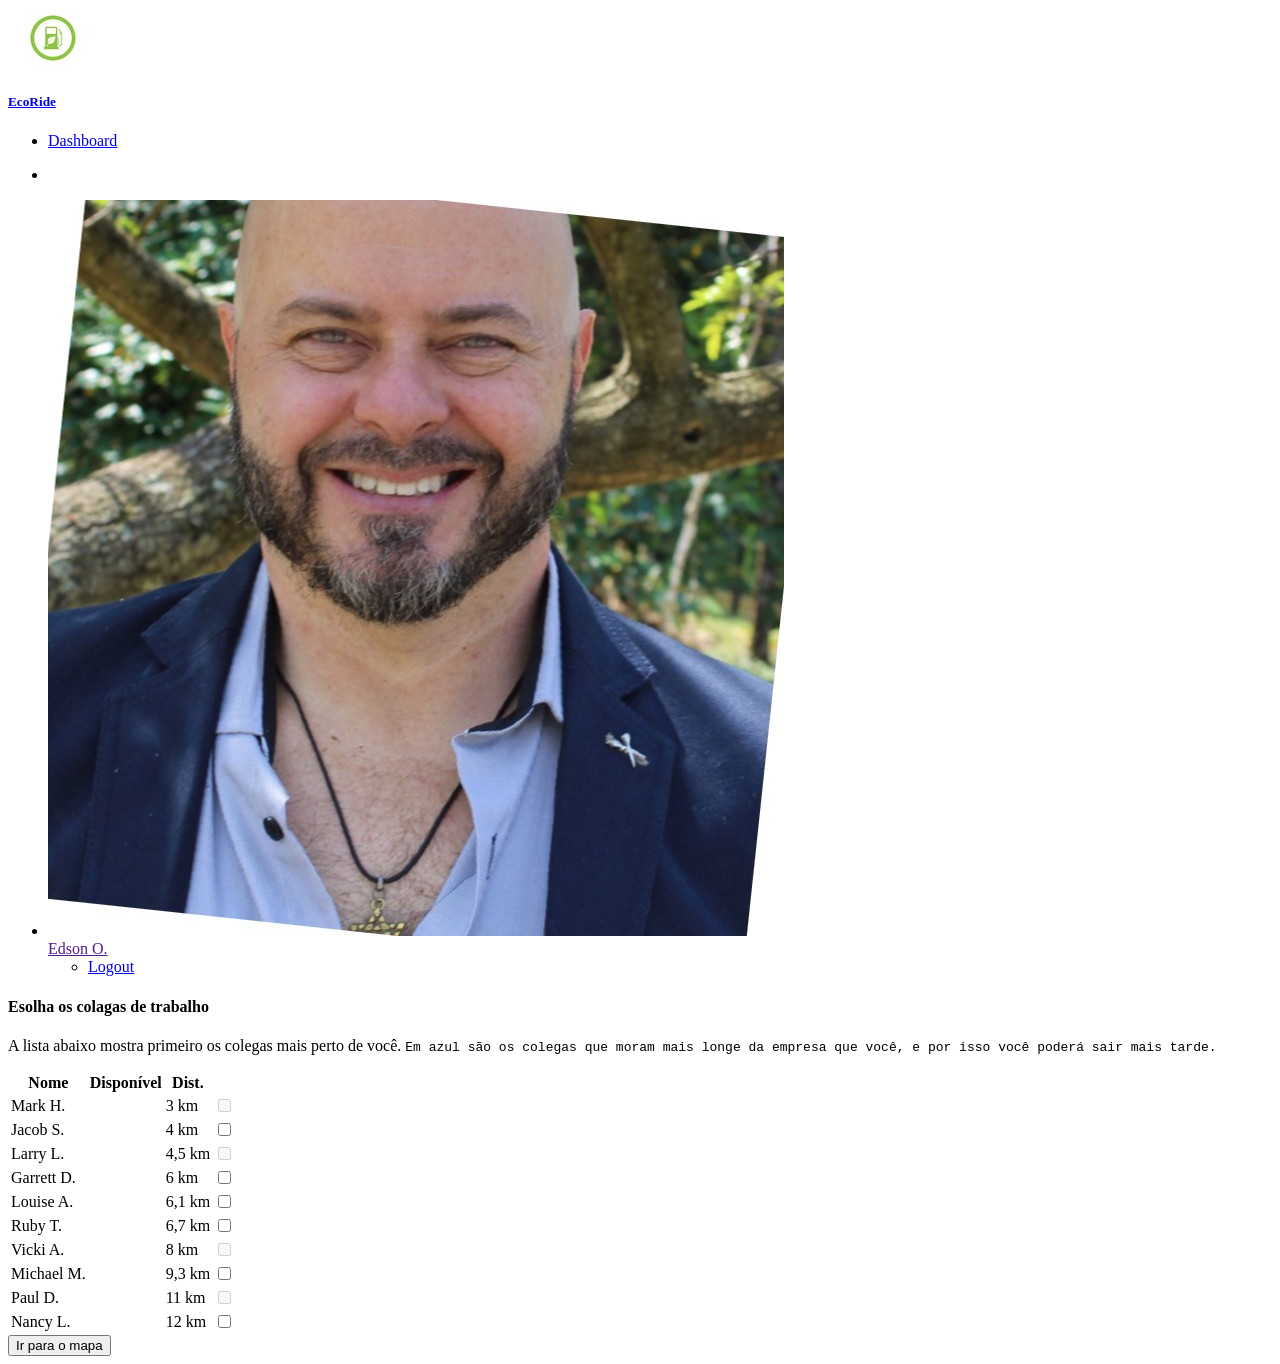
==== eco-ride/index.html @ a0eb1c3c "move app folder" ====
<!DOCTYPE html>
<html>
  <head>
    <meta charset="utf-8">
    <meta name="viewport" content="width=device-width,initial-scale=1,shrink-to-fit=no">
    <title>EcoRide</title>
    <style>
      #loader {
        transition: all 0.3s ease-in-out;
        opacity: 1;
        visibility: visible;
        position: fixed;
        height: 100vh;
        width: 100%;
        background: #fff;
        z-index: 90000;
      }
      #loader.fadeOut {
        opacity: 0;
        visibility: hidden;
      }
      .spinner {
        width: 40px;
        height: 40px;
        position: absolute;
        top: calc(50% - 20px);
        left: calc(50% - 20px);
        background-color: #333;
        border-radius: 100%;
        -webkit-animation: sk-scaleout 1.0s infinite ease-in-out;
        animation: sk-scaleout 1.0s infinite ease-in-out;
      }
      @-webkit-keyframes sk-scaleout {
        0% { -webkit-transform: scale(0) }
        100% {
          -webkit-transform: scale(1.0);
          opacity: 0;
        }
      }
      @keyframes sk-scaleout {
        0% {
          -webkit-transform: scale(0);
          transform: scale(0);
        } 100% {
          -webkit-transform: scale(1.0);
          transform: scale(1.0);
          opacity: 0;
        }
      }
    </style>
    <script defer="defer" src="js/script.js"></script>
    <script defer="defer" src="js/main.js"></script>
  </head>
  <body class="app">
    <div id="loader">
      <div class="spinner"></div>
    </div>
    <script>
      window.addEventListener('load', function load() {
        const loader = document.getElementById('loader');
        setTimeout(function() {
          loader.classList.add('fadeOut');
        }, 300);
      });
    </script>
    <div>
      <div class="sidebar">
        <div class="sidebar-inner">
          <div class="sidebar-logo">
            <div class="peers ai-c fxw-nw">
              <div class="peer peer-greed">
                <a class="sidebar-link td-n" href="index.html">
                  <div class="peers ai-c fxw-nw">
                    <div class="peer">
                      <div class="logo">
                        <img src="assets/img/logo.jpg" alt="">
                      </div>
                    </div>
                    <div class="peer peer-greed">
                      <h5 class="lh-1 mB-0 logo-text">EcoRide</h5>
                    </div>
                  </div>
                </a>
              </div>
              <div class="peer">
                <div class="mobile-toggle sidebar-toggle">
                  <a href="" class="td-n">
                    <i class="ti-arrow-circle-left"></i>
                  </a>
                </div>
              </div>
            </div>
          </div>
          <ul class="sidebar-menu scrollable pos-r">
            <li class="nav-item mT-30 actived">
              <a class="sidebar-link" href="index.html">
                <span class="icon-holder">
                  <i class="c-blue-500 ti-home"></i>
                </span>
                <span class="title">Dashboard</span>
              </a>
            </li>
          </ul>
        </div>
      </div>
      <div class="page-container">
        <div class="header navbar">
          <div class="header-container">
            <ul class="nav-left">
              <li>
                <a id="sidebar-toggle" class="sidebar-toggle" href="javascript:void(0);">
                  <i class="ti-menu"></i>
                </a>
              </li>
            </ul>
            <ul class="nav-right">
              <li class="dropdown">
                <a href="" class="dropdown-toggle no-after peers fxw-nw ai-c lh-1" data-bs-toggle="dropdown">
                  <div class="peer mR-10">
                    <img class="w-2r bdrs-50p" src="./assets/img/avatar.jpeg" alt="">
                  </div>
                  <div class="peer">
                    <span class="fsz-sm c-grey-900">Edson O.</span>
                  </div>
                </a>
                <ul class="dropdown-menu fsz-sm">
                  <li>
                    <a href="signin.html" class="d-b td-n pY-5 bgcH-grey-100 c-grey-700">
                      <i class="ti-power-off mR-10"></i>
                      <span>Logout</span>
                    </a>
                  </li>
                </ul>
              </li>
            </ul>
          </div>
        </div>
        <main class="main-content bgc-grey-100">
          <div id="mainContent">
            <div class="container-fluid">
              <div class="row">
                <div class="col-md-12">
                  <div class="bgc-white bd bdrs-3 p-20 mB-20">
                    <h4 class="c-grey-900 mB-20">Esolha os colagas de trabalho</h4>
                    <p>A lista abaixo mostra primeiro os colegas mais perto de você. <code class="text-info">Em azul são os colegas que moram mais longe da empresa que você, e por isso você poderá sair mais tarde.</code></p>
                    <table class="table" id="coworkers">
                      <thead class="table-dark">
                        <tr>
                          <th class="text-center" scope="col">Nome</th>
                          <th class="text-center" scope="col">Disponível</th>
                          <th class="text-center" scope="col">Dist.</th>
                          <th></th>
                        </tr>
                      </thead>
                      <tbody>
                        <tr class="table-info">
                          <td class="text-center coworker-item" data-address="Rua Tupinambarana, 757 - Colônia Terra Nova, Manaus - State of Amazonas, 69093-077">Mark H.</td>
                          <td class="text-center"><i class="c-red-800 ti-close"></i></td>
                          <td>3 km</td>
                          <td class="text-center" style="width: 15%;">
                            <div class="custom-checkbox custom-control">
                              <input type="checkbox" id="employee" class="custom-control-input" disabled>
                              <label class="custom-control-label" for="employee">&nbsp;</label>
                            </div>
                          </td>
                        </tr>
                        <tr>
                          <td class="text-center coworker-item" data-address="Rua Tupinambarana, 757 - Colônia Terra Nova, Manaus - State of Amazonas, 69093-077">Jacob S.</td>
                          <td class="text-center"><i class="c-blue-800 ti-check"></i></td>
                          <td>4 km</td>
                          <td class="text-center" style="width: 15%;">
                            <div class="custom-checkbox custom-control">
                              <input type="checkbox" id="employee" class="custom-control-input">
                              <label class="custom-control-label" for="employee">&nbsp;</label>
                            </div>
                          </td>
                        </tr>
                        <tr class="table-info">
                          <td class="text-center coworker-item" data-address="Rua Tupinambarana, 757 - Colônia Terra Nova, Manaus - State of Amazonas, 69093-077">Larry L.</td>
                          <td class="text-center"><i class="c-red-800 ti-close"></i></td>
                          <td>4,5 km</td>
                          <td class="text-center" style="width: 15%;">
                            <div class="custom-checkbox custom-control">
                              <input type="checkbox" id="employee" class="custom-control-input" disabled>
                              <label class="custom-control-label" for="employee">&nbsp;</label>
                            </div>
                          </td>
                        </tr>
                        <tr>
                          <td class="text-center coworker-item" data-address="Rua Tupinambarana, 757 - Colônia Terra Nova, Manaus - State of Amazonas, 69093-077">Garrett D.</td>
                          <td class="text-center"><i class="c-blue-800 ti-check"></i></td>
                          <td>6 km</td>
                          <td class="text-center" style="width: 15%;">
                            <div class="custom-checkbox custom-control">
                              <input type="checkbox" id="employee" class="custom-control-input">
                              <label class="custom-control-label" for="employee">&nbsp;</label>
                            </div>
                          </td>
                        </tr>
                        <tr>
                          <td class="text-center coworker-item" data-address="Rua Tupinambarana, 757 - Colônia Terra Nova, Manaus - State of Amazonas, 69093-077">Louise A.</td>
                          <td class="text-center"><i class="c-blue-800 ti-check"></i></td>
                          <td>6,1 km</td>
                          <td class="text-center" style="width: 15%;">
                            <div class="custom-checkbox custom-control">
                              <input type="checkbox" id="employee" class="custom-control-input">
                              <label class="custom-control-label" for="employee">&nbsp;</label>
                            </div>
                          </td>
                        </tr>
                        <tr class="table-info">
                          <td class="text-center coworker-item" data-address="Rua Tupinambarana, 757 - Colônia Terra Nova, Manaus - State of Amazonas, 69093-077">Ruby T.</td>
                          <td class="text-center"><i class="c-blue-800 ti-check"></i></td>
                          <td>6,7 km</td>
                          <td class="text-center" style="width: 15%;">
                            <div class="custom-checkbox custom-control">
                              <input type="checkbox" id="employee" class="custom-control-input">
                              <label class="custom-control-label" for="employee">&nbsp;</label>
                            </div>
                          </td>
                        </tr>
                        <tr class="table-info">
                          <td class="text-center coworker-item" data-address="Rua Tupinambarana, 757 - Colônia Terra Nova, Manaus - State of Amazonas, 69093-077">Vicki A.</td>
                          <td class="text-center"><i class="c-red-800 ti-close"></i></td>
                          <td>8 km</td>
                          <td class="text-center" style="width: 15%;">
                            <div class="custom-checkbox custom-control">
                              <input type="checkbox" id="employee" class="custom-control-input" disabled>
                              <label class="custom-control-label" for="employee">&nbsp;</label>
                            </div>
                          </td>
                        </tr>
                        <tr class="table-info">
                          <td class="text-center coworker-item" data-address="Rua Tupinambarana, 757 - Colônia Terra Nova, Manaus - State of Amazonas, 69093-077">Michael M.</td>
                          <td class="text-center"><i class="c-blue-800 ti-check"></i></td>
                          <td>9,3 km</td>
                          <td class="text-center" style="width: 15%;">
                            <div class="custom-checkbox custom-control">
                              <input type="checkbox" id="employee" class="custom-control-input">
                              <label class="custom-control-label" for="employee">&nbsp;</label>
                            </div>
                          </td>
                        </tr>
                        <tr>
                          <td class="text-center coworker-item" data-address="Rua Tupinambarana, 757 - Colônia Terra Nova, Manaus - State of Amazonas, 69093-077">Paul D.</td>
                          <td class="text-center"><i class="c-red-800 ti-close"></i></td>
                          <td>11 km</td>
                          <td class="text-center" style="width: 15%;">
                            <div class="custom-checkbox custom-control">
                              <input type="checkbox" id="employee" class="custom-control-input" disabled>
                              <label class="custom-control-label" for="employee">&nbsp;</label>
                            </div>
                          </td>
                        </tr>
                        <tr>
                          <td class="text-center coworker-item" data-address="Rua Tupinambarana, 757 - Colônia Terra Nova, Manaus - State of Amazonas, 69093-077">Nancy L.</td>
                          <td class="text-center"><i class="c-blue-800 ti-check"></i></td>
                          <td>12 km</td>
                          <td class="text-center" style="width: 15%;">
                            <div class="custom-checkbox custom-control">
                              <input type="checkbox" id="employee" class="custom-control-input">
                              <label class="custom-control-label" for="employee">&nbsp;</label>
                            </div>
                          </td>
                        </tr>
                      </tbody>
                    </table>
                  </div>
                </div>
                <div class="col-md-12 mb-4">
                  <div class="d-grid gap-2">
                    <button class="btn btn-lg btn-primary btn-color" type="button" id="gomap">Ir para o mapa</button>
                  </div>
                </div>
              </div>
            </div>
          </div>
        </main>
      </div>
    </div>
  </body>
</html>
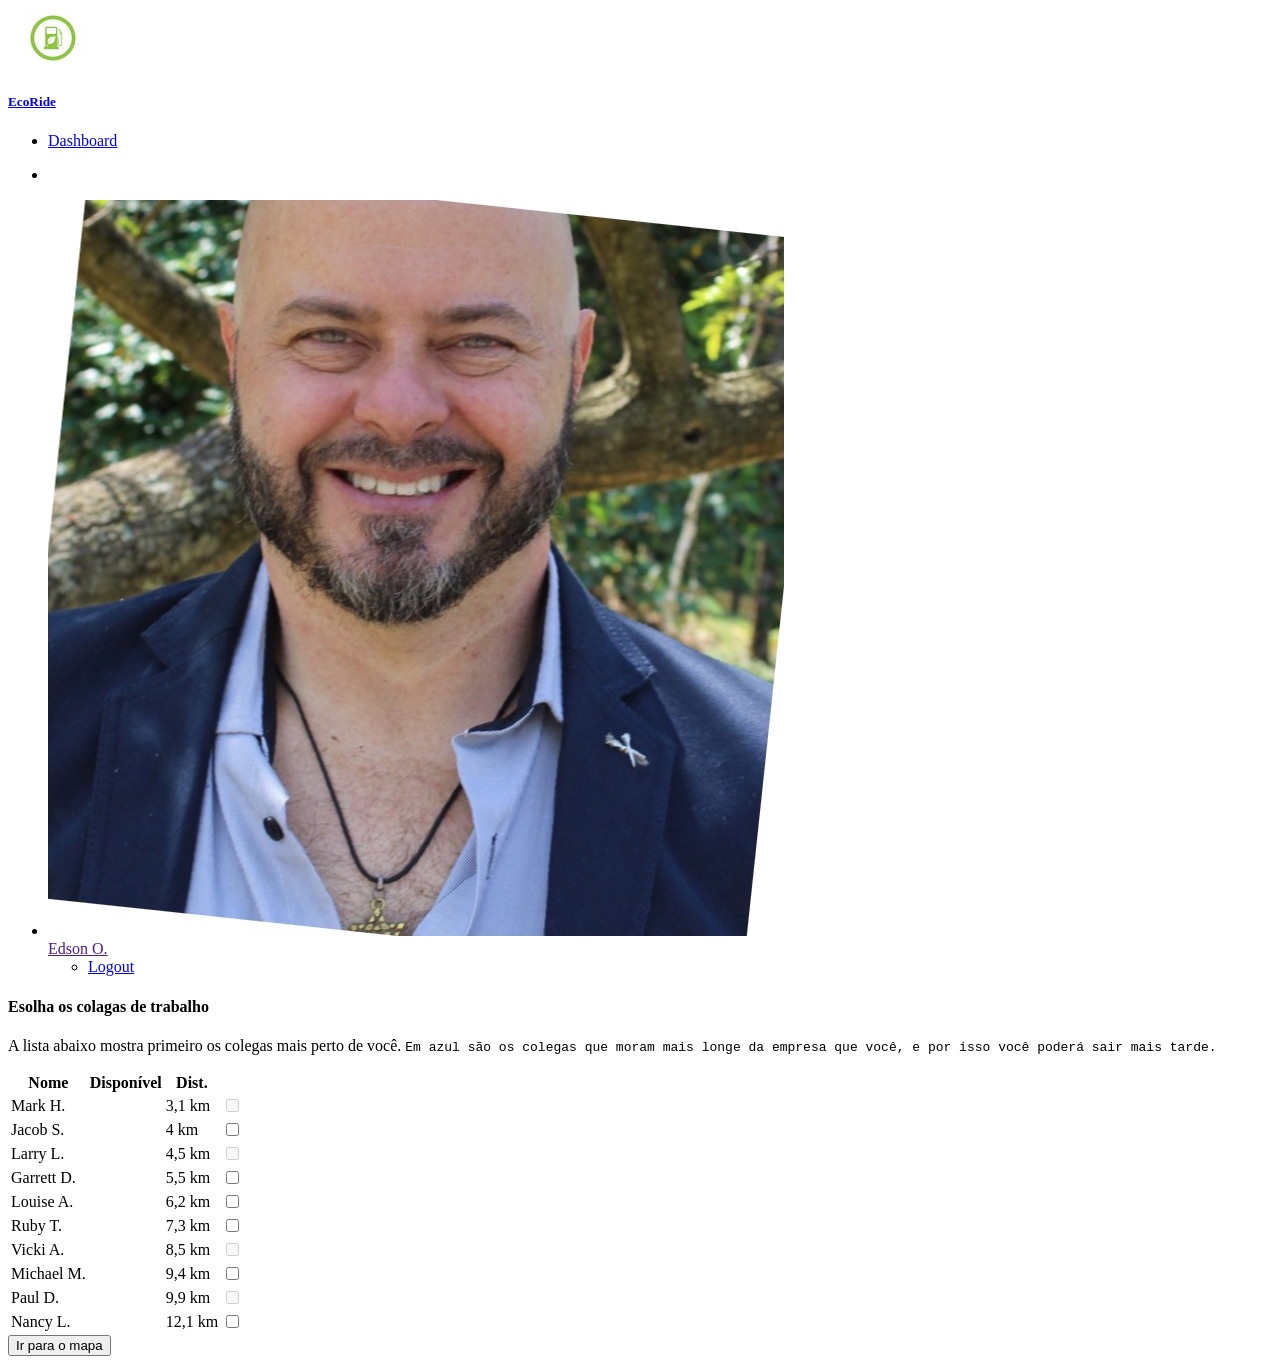
==== commit ffe02dd6: "create address for each all worker" ====
--- a/eco-ride/index.html
+++ b/eco-ride/index.html
@@ -153,19 +153,19 @@
                         </tr>
                       </thead>
                       <tbody>
-                        <tr class="table-info">
-                          <td class="text-center coworker-item" data-address="Rua Tupinambarana, 757 - Colônia Terra Nova, Manaus - State of Amazonas, 69093-077">Mark H.</td>
-                          <td class="text-center"><i class="c-red-800 ti-close"></i></td>
-                          <td>3 km</td>
-                          <td class="text-center" style="width: 15%;">
-                            <div class="custom-checkbox custom-control">
-                              <input type="checkbox" id="employee" class="custom-control-input" disabled>
-                              <label class="custom-control-label" for="employee">&nbsp;</label>
-                            </div>
-                          </td>
-                        </tr>
-                        <tr>
-                          <td class="text-center coworker-item" data-address="Rua Tupinambarana, 757 - Colônia Terra Nova, Manaus - State of Amazonas, 69093-077">Jacob S.</td>
+                        <tr>
+                          <td class="text-center coworker-item" data-address="R. Eng. Isaac Milder, 342 - Vila Morumbi, São Paulo - SP">Mark H.</td>
+                          <td class="text-center"><i class="c-red-800 ti-close"></i></td>
+                          <td>3,1 km</td>
+                          <td class="text-center" style="width: 15%;">
+                            <div class="custom-checkbox custom-control">
+                              <input type="checkbox" id="employee" class="custom-control-input" disabled>
+                              <label class="custom-control-label" for="employee">&nbsp;</label>
+                            </div>
+                          </td>
+                        </tr>
+                        <tr>
+                          <td class="text-center coworker-item" data-address="Praça Mário Garnero, 335 - Fazenda Morumbi, São Paulo - SP">Jacob S.</td>
                           <td class="text-center"><i class="c-blue-800 ti-check"></i></td>
                           <td>4 km</td>
                           <td class="text-center" style="width: 15%;">
@@ -175,8 +175,8 @@
                             </div>
                           </td>
                         </tr>
-                        <tr class="table-info">
-                          <td class="text-center coworker-item" data-address="Rua Tupinambarana, 757 - Colônia Terra Nova, Manaus - State of Amazonas, 69093-077">Larry L.</td>
+                        <tr>
+                          <td class="text-center coworker-item" data-address="R. Dr. Rui Tavares Monteiro, 350 - Jardim Leonor, São Paulo - SP">Larry L.</td>
                           <td class="text-center"><i class="c-red-800 ti-close"></i></td>
                           <td>4,5 km</td>
                           <td class="text-center" style="width: 15%;">
@@ -187,75 +187,75 @@
                           </td>
                         </tr>
                         <tr>
-                          <td class="text-center coworker-item" data-address="Rua Tupinambarana, 757 - Colônia Terra Nova, Manaus - State of Amazonas, 69093-077">Garrett D.</td>
-                          <td class="text-center"><i class="c-blue-800 ti-check"></i></td>
-                          <td>6 km</td>
-                          <td class="text-center" style="width: 15%;">
-                            <div class="custom-checkbox custom-control">
-                              <input type="checkbox" id="employee" class="custom-control-input">
-                              <label class="custom-control-label" for="employee">&nbsp;</label>
-                            </div>
-                          </td>
-                        </tr>
-                        <tr>
-                          <td class="text-center coworker-item" data-address="Rua Tupinambarana, 757 - Colônia Terra Nova, Manaus - State of Amazonas, 69093-077">Louise A.</td>
-                          <td class="text-center"><i class="c-blue-800 ti-check"></i></td>
-                          <td>6,1 km</td>
-                          <td class="text-center" style="width: 15%;">
-                            <div class="custom-checkbox custom-control">
-                              <input type="checkbox" id="employee" class="custom-control-input">
-                              <label class="custom-control-label" for="employee">&nbsp;</label>
-                            </div>
-                          </td>
-                        </tr>
-                        <tr class="table-info">
-                          <td class="text-center coworker-item" data-address="Rua Tupinambarana, 757 - Colônia Terra Nova, Manaus - State of Amazonas, 69093-077">Ruby T.</td>
-                          <td class="text-center"><i class="c-blue-800 ti-check"></i></td>
-                          <td>6,7 km</td>
-                          <td class="text-center" style="width: 15%;">
-                            <div class="custom-checkbox custom-control">
-                              <input type="checkbox" id="employee" class="custom-control-input">
-                              <label class="custom-control-label" for="employee">&nbsp;</label>
-                            </div>
-                          </td>
-                        </tr>
-                        <tr class="table-info">
-                          <td class="text-center coworker-item" data-address="Rua Tupinambarana, 757 - Colônia Terra Nova, Manaus - State of Amazonas, 69093-077">Vicki A.</td>
-                          <td class="text-center"><i class="c-red-800 ti-close"></i></td>
-                          <td>8 km</td>
-                          <td class="text-center" style="width: 15%;">
-                            <div class="custom-checkbox custom-control">
-                              <input type="checkbox" id="employee" class="custom-control-input" disabled>
-                              <label class="custom-control-label" for="employee">&nbsp;</label>
-                            </div>
-                          </td>
-                        </tr>
-                        <tr class="table-info">
-                          <td class="text-center coworker-item" data-address="Rua Tupinambarana, 757 - Colônia Terra Nova, Manaus - State of Amazonas, 69093-077">Michael M.</td>
-                          <td class="text-center"><i class="c-blue-800 ti-check"></i></td>
-                          <td>9,3 km</td>
-                          <td class="text-center" style="width: 15%;">
-                            <div class="custom-checkbox custom-control">
-                              <input type="checkbox" id="employee" class="custom-control-input">
-                              <label class="custom-control-label" for="employee">&nbsp;</label>
-                            </div>
-                          </td>
-                        </tr>
-                        <tr>
-                          <td class="text-center coworker-item" data-address="Rua Tupinambarana, 757 - Colônia Terra Nova, Manaus - State of Amazonas, 69093-077">Paul D.</td>
-                          <td class="text-center"><i class="c-red-800 ti-close"></i></td>
-                          <td>11 km</td>
-                          <td class="text-center" style="width: 15%;">
-                            <div class="custom-checkbox custom-control">
-                              <input type="checkbox" id="employee" class="custom-control-input" disabled>
-                              <label class="custom-control-label" for="employee">&nbsp;</label>
-                            </div>
-                          </td>
-                        </tr>
-                        <tr>
-                          <td class="text-center coworker-item" data-address="Rua Tupinambarana, 757 - Colônia Terra Nova, Manaus - State of Amazonas, 69093-077">Nancy L.</td>
-                          <td class="text-center"><i class="c-blue-800 ti-check"></i></td>
-                          <td>12 km</td>
+                          <td class="text-center coworker-item" data-address="R. Gomes de Carvalho, 549 - Vila Olímpia, São Paulo - SP, 04547-002">Garrett D.</td>
+                          <td class="text-center"><i class="c-blue-800 ti-check"></i></td>
+                          <td>5,5 km</td>
+                          <td class="text-center" style="width: 15%;">
+                            <div class="custom-checkbox custom-control">
+                              <input type="checkbox" id="employee" class="custom-control-input">
+                              <label class="custom-control-label" for="employee">&nbsp;</label>
+                            </div>
+                          </td>
+                        </tr>
+                        <tr>
+                          <td class="text-center coworker-item" data-address="Rua Tabapuã, 1451 - Itaim Bibi, São Paulo - SP, 04533-014">Louise A.</td>
+                          <td class="text-center"><i class="c-blue-800 ti-check"></i></td>
+                          <td>6,2 km</td>
+                          <td class="text-center" style="width: 15%;">
+                            <div class="custom-checkbox custom-control">
+                              <input type="checkbox" id="employee" class="custom-control-input">
+                              <label class="custom-control-label" for="employee">&nbsp;</label>
+                            </div>
+                          </td>
+                        </tr>
+                        <tr>
+                          <td class="text-center coworker-item" data-address="Tv. Dr. Leopoldo, 113 - Jardim Europa, São Paulo - SP">Ruby T.</td>
+                          <td class="text-center"><i class="c-blue-800 ti-check"></i></td>
+                          <td>7,3 km</td>
+                          <td class="text-center" style="width: 15%;">
+                            <div class="custom-checkbox custom-control">
+                              <input type="checkbox" id="employee" class="custom-control-input">
+                              <label class="custom-control-label" for="employee">&nbsp;</label>
+                            </div>
+                          </td>
+                        </tr>
+                        <tr>
+                          <td class="text-center coworker-item" data-address="Túnel Fernando Vieira de Mello, 103 - Pinheiros, São Paulo - SP">Vicki A.</td>
+                          <td class="text-center"><i class="c-red-800 ti-close"></i></td>
+                          <td>8,5 km</td>
+                          <td class="text-center" style="width: 15%;">
+                            <div class="custom-checkbox custom-control">
+                              <input type="checkbox" id="employee" class="custom-control-input" disabled>
+                              <label class="custom-control-label" for="employee">&nbsp;</label>
+                            </div>
+                          </td>
+                        </tr>
+                        <tr>
+                          <td class="text-center coworker-item" data-address="Tv. Khalil Joseph Sahd, 4 - Vila Campestre, São Paulo - SP">Michael M.</td>
+                          <td class="text-center"><i class="c-blue-800 ti-check"></i></td>
+                          <td>9,4 km</td>
+                          <td class="text-center" style="width: 15%;">
+                            <div class="custom-checkbox custom-control">
+                              <input type="checkbox" id="employee" class="custom-control-input">
+                              <label class="custom-control-label" for="employee">&nbsp;</label>
+                            </div>
+                          </td>
+                        </tr>
+                        <tr>
+                          <td class="text-center coworker-item" data-address="R. Des. Olávo Ferreira Prado, 706 - Americanópolis, São Paulo - SP">Paul D.</td>
+                          <td class="text-center"><i class="c-red-800 ti-close"></i></td>
+                          <td>9,9 km</td>
+                          <td class="text-center" style="width: 15%;">
+                            <div class="custom-checkbox custom-control">
+                              <input type="checkbox" id="employee" class="custom-control-input" disabled>
+                              <label class="custom-control-label" for="employee">&nbsp;</label>
+                            </div>
+                          </td>
+                        </tr>
+                        <tr>
+                          <td class="text-center coworker-item" data-address="Rua Humberto Della Santa, 305 - Jardim Teresa, São Paulo - SP">Nancy L.</td>
+                          <td class="text-center"><i class="c-blue-800 ti-check"></i></td>
+                          <td>12,1 km</td>
                           <td class="text-center" style="width: 15%;">
                             <div class="custom-checkbox custom-control">
                               <input type="checkbox" id="employee" class="custom-control-input">
